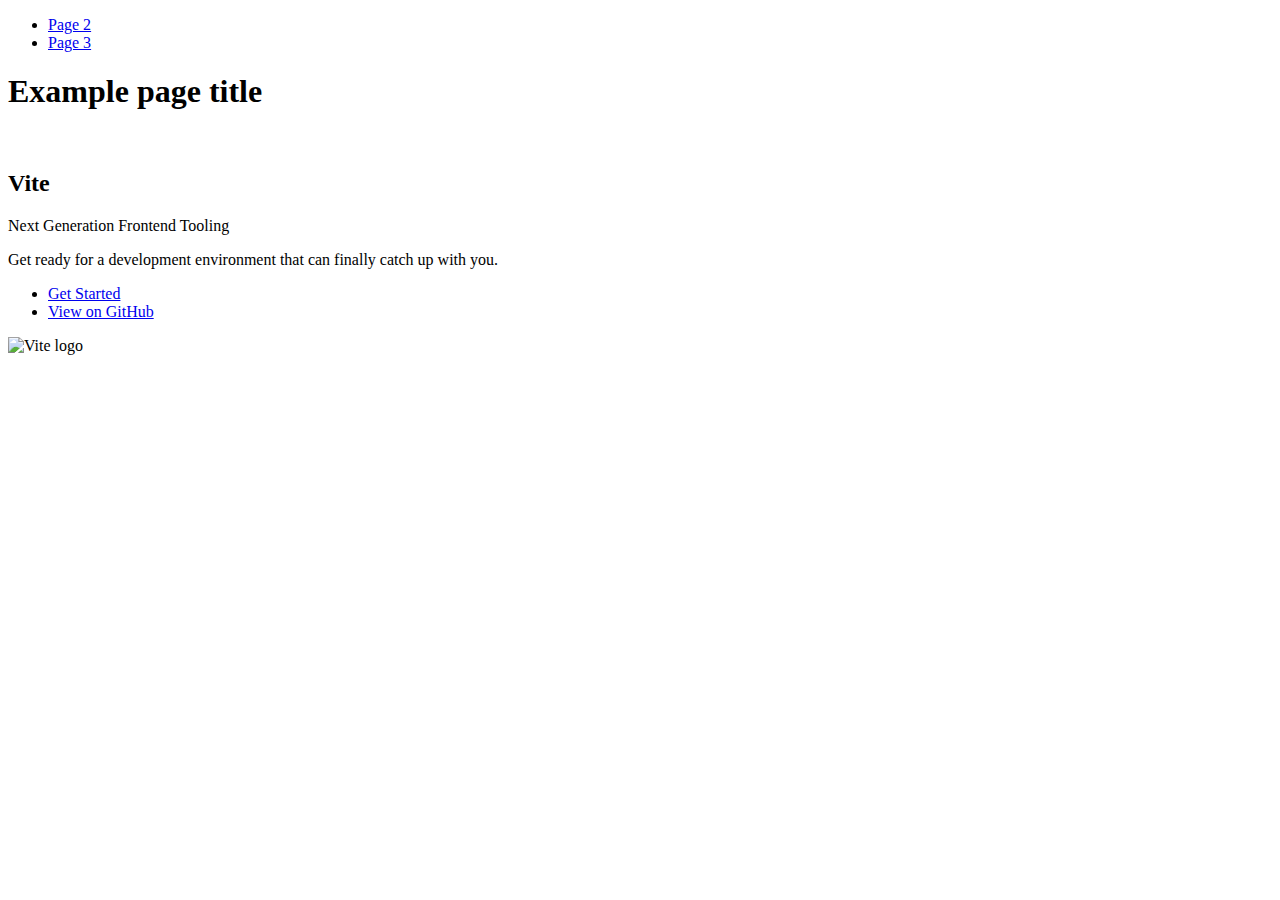
==== index.html @ c316a302 "Deploying to gh-pages from @ SergioKlekha/goit-js-hw-12@7982590d27020e0868e22dea3eeb2b9b0101a84c 🚀" ====
<!DOCTYPE html>
<html lang="en">
  <head>
    <meta charset="UTF-8" />
    <link rel="icon" type="image/svg+xml" href="/vanilla-app-template/favicon.svg" />
    <meta name="viewport" content="width=device-width, initial-scale=1.0" />
    <title>Vanilla App Template</title>
    
    <script type="module" crossorigin src="/vanilla-app-template/commonHelpers.js"></script>
    <link rel="stylesheet" href="/vanilla-app-template/assets/index-10c40100.css">
  </head>
  <body>
    <header class="header">
  <nav class="nav">
    <ul class="nav-list">
      <li class="nav-item">
        <a href="./page-2.html" class="nav-link">Page 2</a>
      </li>

      <li class="nav-item">
        <a href="./page-3.html" class="nav-link">Page 3</a>
      </li>
    </ul>
  </nav>
</header>


    <section>
      <h1>Example page title</h1>
      <!-- Path to images as from index.html file -->
      <img src="/vanilla-app-template/assets/javascript-8dac5379.svg" alt="" />
    </section>

    <!-- Loads the specified .html file -->
    <section class="vite-promo">
  <div class="container">
    <div class="wrapper">
      <h2 class="title">
        <span class="gradient">Vite</span>
      </h2>
      <p class="text">Next Generation Frontend Tooling</p>
      <p class="tagline">
        Get ready for a development environment that can finally catch up with
        you.
      </p>

      <ul class="actions">
        <li class="action">
          <a
            class="link"
            href="https://vitejs.dev/guide/"
            target="_blank"
            rel="noopener noreferrer"
            >Get Started</a
          >
        </li>
        <li class="action">
          <a
            class="link"
            href="https://github.com/vitejs/vite"
            target="_blank"
            rel="noopener noreferrer"
            >View on GitHub</a
          >
        </li>
      </ul>
    </div>

    <div class="thumb">
      <!-- Path to images as from index.html file -->
      <img
        class="pic"
        src="/vanilla-app-template/assets/vite-logo-51249ca9.png"
        alt="Vite logo"
        width="640"
        height="640"
      />
    </div>
  </div>
</section>


    
  </body>
</html>
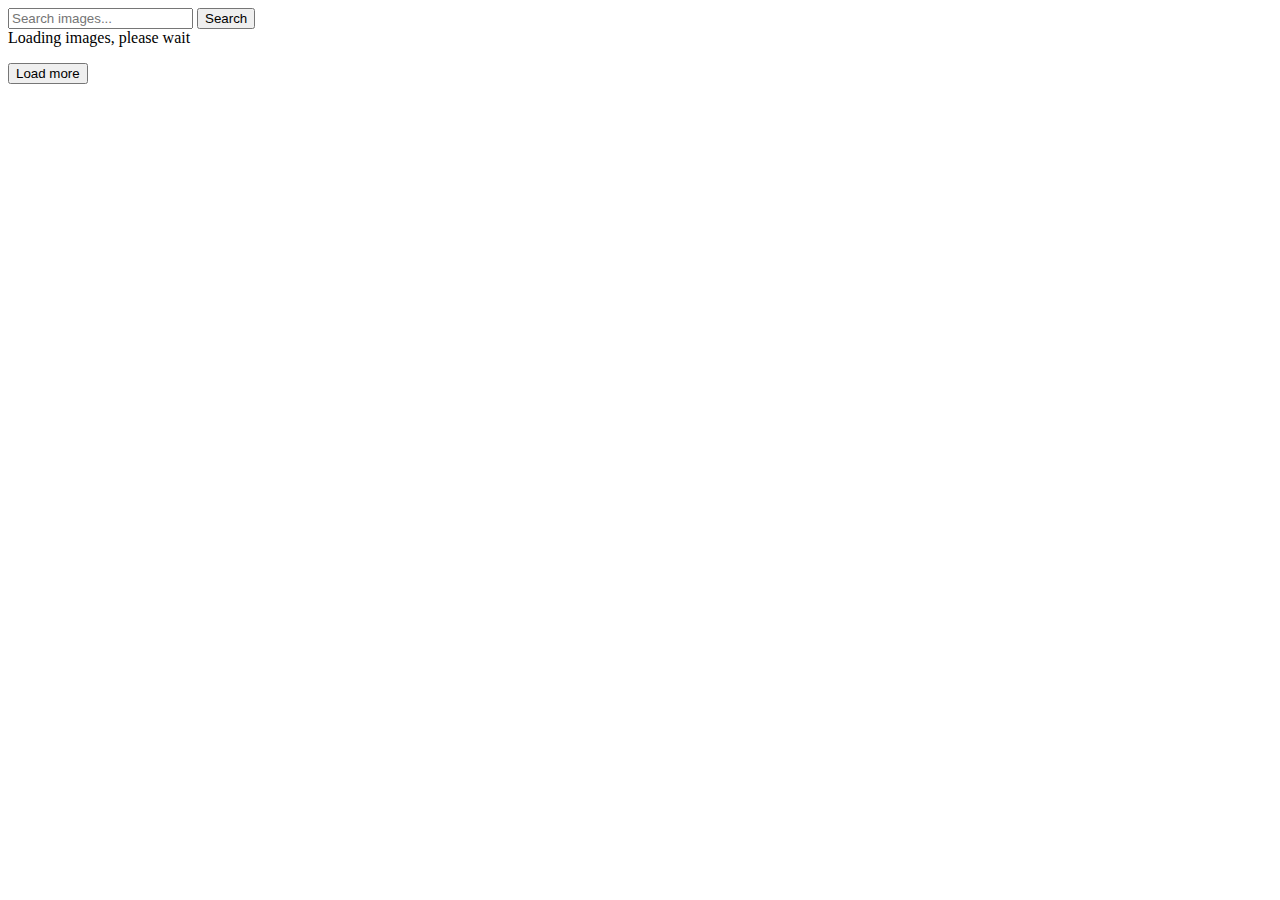
==== commit 374e24aa: "Deploying to gh-pages from @ SergioKlekha/goit-js-hw-12@d81a51036bea68078c1dbb2972593c5bd38509cd 🚀" ====
--- a/index.html
+++ b/index.html
@@ -2,84 +2,37 @@
 <html lang="en">
   <head>
     <meta charset="UTF-8" />
-    <link rel="icon" type="image/svg+xml" href="/vanilla-app-template/favicon.svg" />
+    <link rel="icon" type="image/svg+xml" href="/favicon.svg" />
     <meta name="viewport" content="width=device-width, initial-scale=1.0" />
     <title>Vanilla App Template</title>
     
     <script type="module" crossorigin src="/vanilla-app-template/commonHelpers.js"></script>
-    <link rel="stylesheet" href="/vanilla-app-template/assets/index-10c40100.css">
+    <link rel="modulepreload" crossorigin href="/vanilla-app-template/assets/vendor-f144e563.js">
+    <link rel="stylesheet" href="/vanilla-app-template/assets/vendor-4b066c51.css">
+    <link rel="stylesheet" href="/vanilla-app-template/assets/index-8ef5805c.css">
   </head>
   <body>
-    <header class="header">
-  <nav class="nav">
-    <ul class="nav-list">
-      <li class="nav-item">
-        <a href="./page-2.html" class="nav-link">Page 2</a>
-      </li>
+    <section>
+    
+      <form id="search-form" class="search-form">
+    
+        <input type="text" name="searchQuery" autocomplete="off" placeholder="Search images...">
+        <button type="submit">Search</button>
+    
+      </form>
+    
+      <span class="loader">Loading images, please wait</span>
 
-      <li class="nav-item">
-        <a href="./page-3.html" class="nav-link">Page 3</a>
-      </li>
-    </ul>
-  </nav>
-</header>
-
-
-    <section>
-      <h1>Example page title</h1>
-      <!-- Path to images as from index.html file -->
-      <img src="/vanilla-app-template/assets/javascript-8dac5379.svg" alt="" />
+      <ul class="gallery"></ul>
+          
+      <button class="load-more">Load more</button>
+    
     </section>
 
-    <!-- Loads the specified .html file -->
-    <section class="vite-promo">
-  <div class="container">
-    <div class="wrapper">
-      <h2 class="title">
-        <span class="gradient">Vite</span>
-      </h2>
-      <p class="text">Next Generation Frontend Tooling</p>
-      <p class="tagline">
-        Get ready for a development environment that can finally catch up with
-        you.
-      </p>
-
-      <ul class="actions">
-        <li class="action">
-          <a
-            class="link"
-            href="https://vitejs.dev/guide/"
-            target="_blank"
-            rel="noopener noreferrer"
-            >Get Started</a
-          >
-        </li>
-        <li class="action">
-          <a
-            class="link"
-            href="https://github.com/vitejs/vite"
-            target="_blank"
-            rel="noopener noreferrer"
-            >View on GitHub</a
-          >
-        </li>
-      </ul>
-    </div>
-
-    <div class="thumb">
-      <!-- Path to images as from index.html file -->
-      <img
-        class="pic"
-        src="/vanilla-app-template/assets/vite-logo-51249ca9.png"
-        alt="Vite logo"
-        width="640"
-        height="640"
-      />
-    </div>
-  </div>
-</section>
 
 
     
+    
+    
   </body>
 </html>
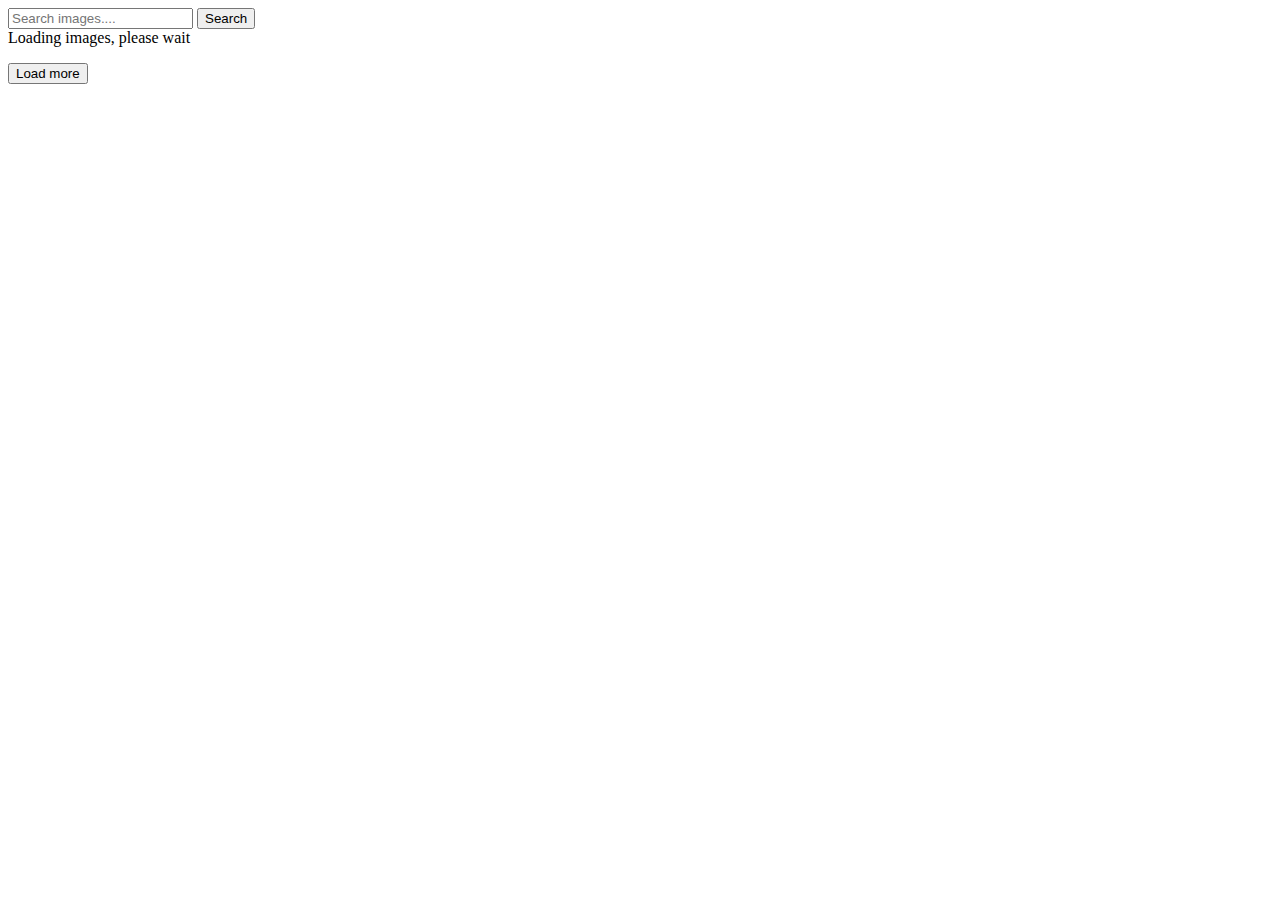
==== commit 5b7f2c32: "Deploying to gh-pages from @ SergioKlekha/goit-js-hw-12@a6e8a72c4dcec08751168c233a37c4334755f71f 🚀" ====
--- a/index.html
+++ b/index.html
@@ -16,7 +16,7 @@
     
       <form id="search-form" class="search-form">
     
-        <input type="text" name="searchQuery" autocomplete="off" placeholder="Search images...">
+        <input type="text" name="searchQuery" autocomplete="off" placeholder="Search images....">
         <button type="submit">Search</button>
     
       </form>
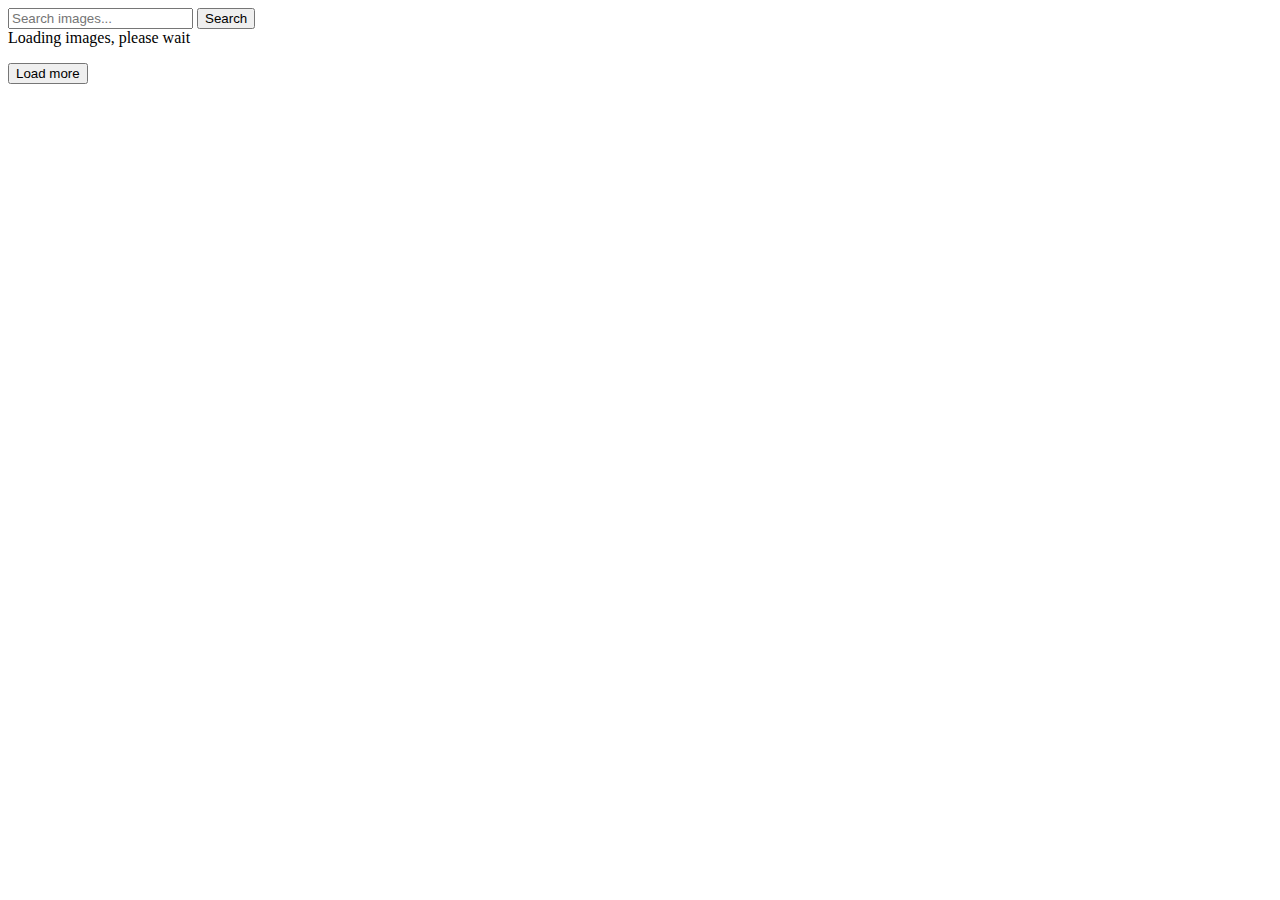
==== commit a42bb3e7: "Deploying to gh-pages from @ SergioKlekha/goit-js-hw-12@5d011c098092180f674d0eaa681a971faa365004 🚀" ====
--- a/index.html
+++ b/index.html
@@ -6,17 +6,17 @@
     <meta name="viewport" content="width=device-width, initial-scale=1.0" />
     <title>Vanilla App Template</title>
     
-    <script type="module" crossorigin src="/vanilla-app-template/commonHelpers.js"></script>
-    <link rel="modulepreload" crossorigin href="/vanilla-app-template/assets/vendor-f144e563.js">
-    <link rel="stylesheet" href="/vanilla-app-template/assets/vendor-4b066c51.css">
-    <link rel="stylesheet" href="/vanilla-app-template/assets/index-8ef5805c.css">
+    <script type="module" crossorigin src="/goit-js-hw-12/commonHelpers.js"></script>
+    <link rel="modulepreload" crossorigin href="/goit-js-hw-12/assets/vendor-f144e563.js">
+    <link rel="stylesheet" href="/goit-js-hw-12/assets/vendor-4b066c51.css">
+    <link rel="stylesheet" href="/goit-js-hw-12/assets/index-67d70594.css">
   </head>
   <body>
     <section>
     
       <form id="search-form" class="search-form">
     
-        <input type="text" name="searchQuery" autocomplete="off" placeholder="Search images....">
+        <input type="text" name="searchQuery" autocomplete="off" placeholder="Search images...">
         <button type="submit">Search</button>
     
       </form>
